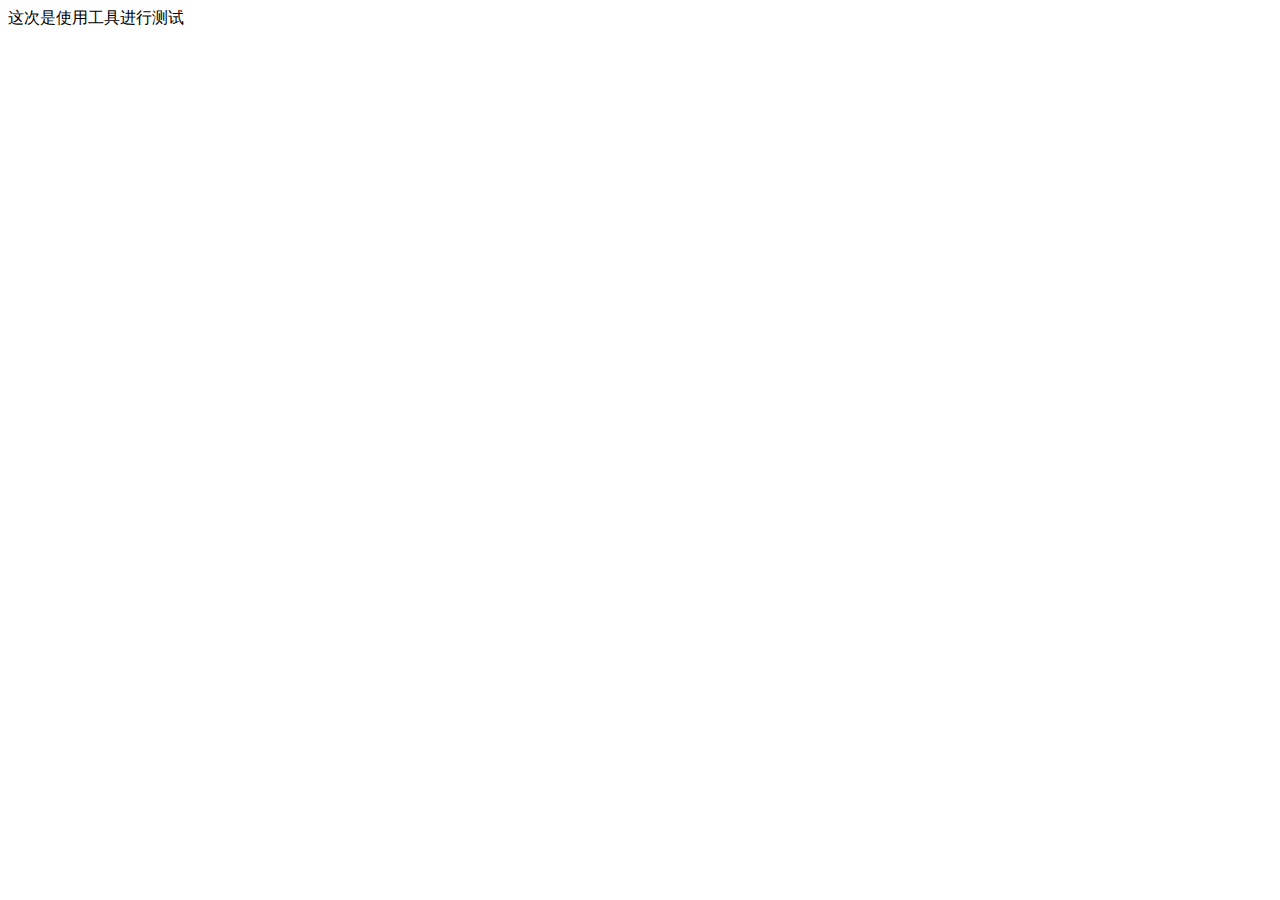
==== content.html @ 5415916b "第一次提交" ====
<!DOCTYPE html>
<html lang="en">

<head>
    <meta charset="UTF-8">
    <meta http-equiv="X-UA-Compatible" content="IE=edge">
    <meta name="viewport" content="width=device-width, initial-scale=1.0">
    <title>Document</title>
</head>

<body>
    这次是使用工具进行测试
</body>

</html>
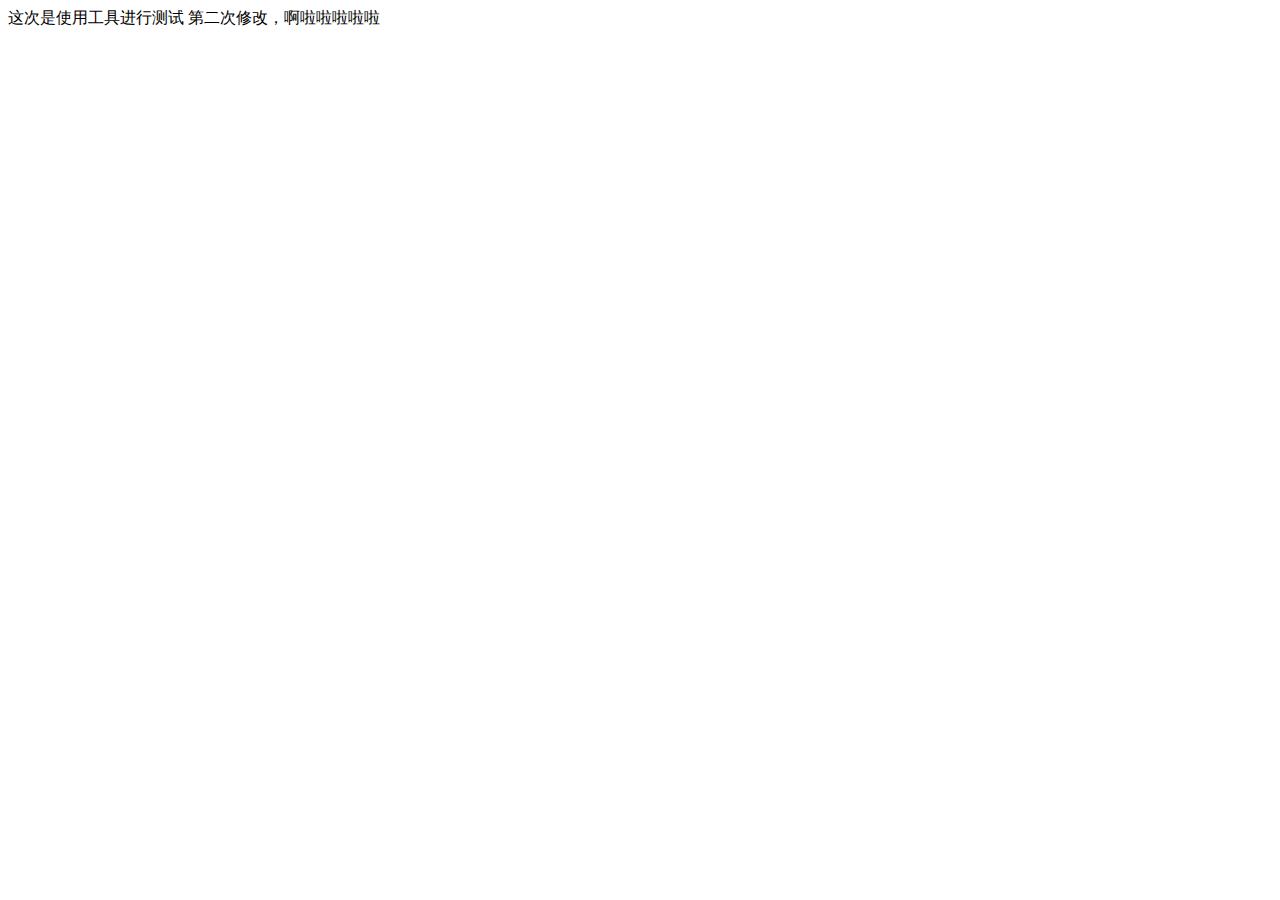
==== commit 52b127ea: "第二次提交" ====
--- a/content.html
+++ b/content.html
@@ -10,6 +10,7 @@
 
 <body>
     这次是使用工具进行测试
+    第二次修改，啊啦啦啦啦啦
 </body>
 
 </html>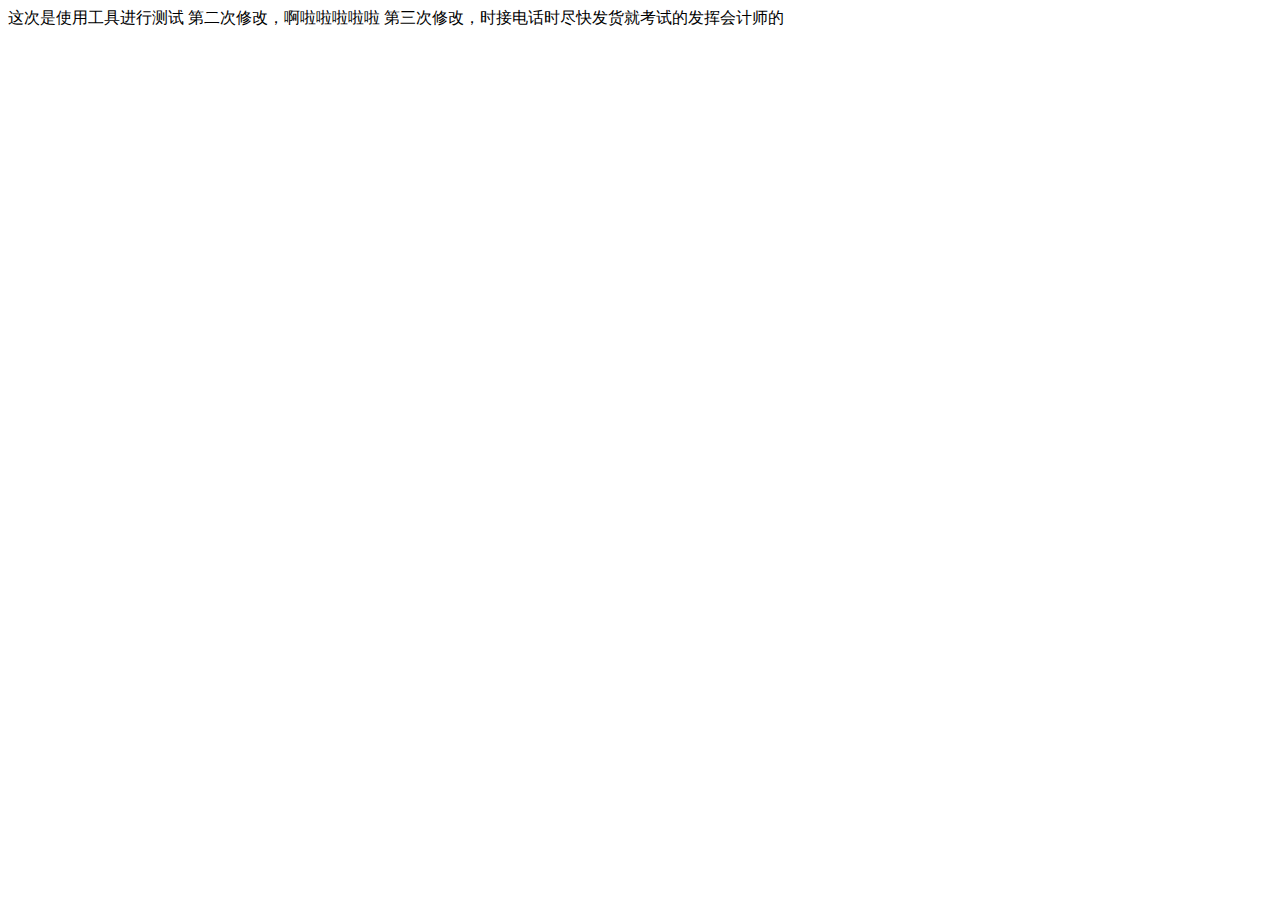
==== commit 4fc64c0c: "第三次修改" ====
--- a/content.html
+++ b/content.html
@@ -11,6 +11,7 @@
 <body>
     这次是使用工具进行测试
     第二次修改，啊啦啦啦啦啦
+    第三次修改，时接电话时尽快发货就考试的发挥会计师的
 </body>
 
 </html>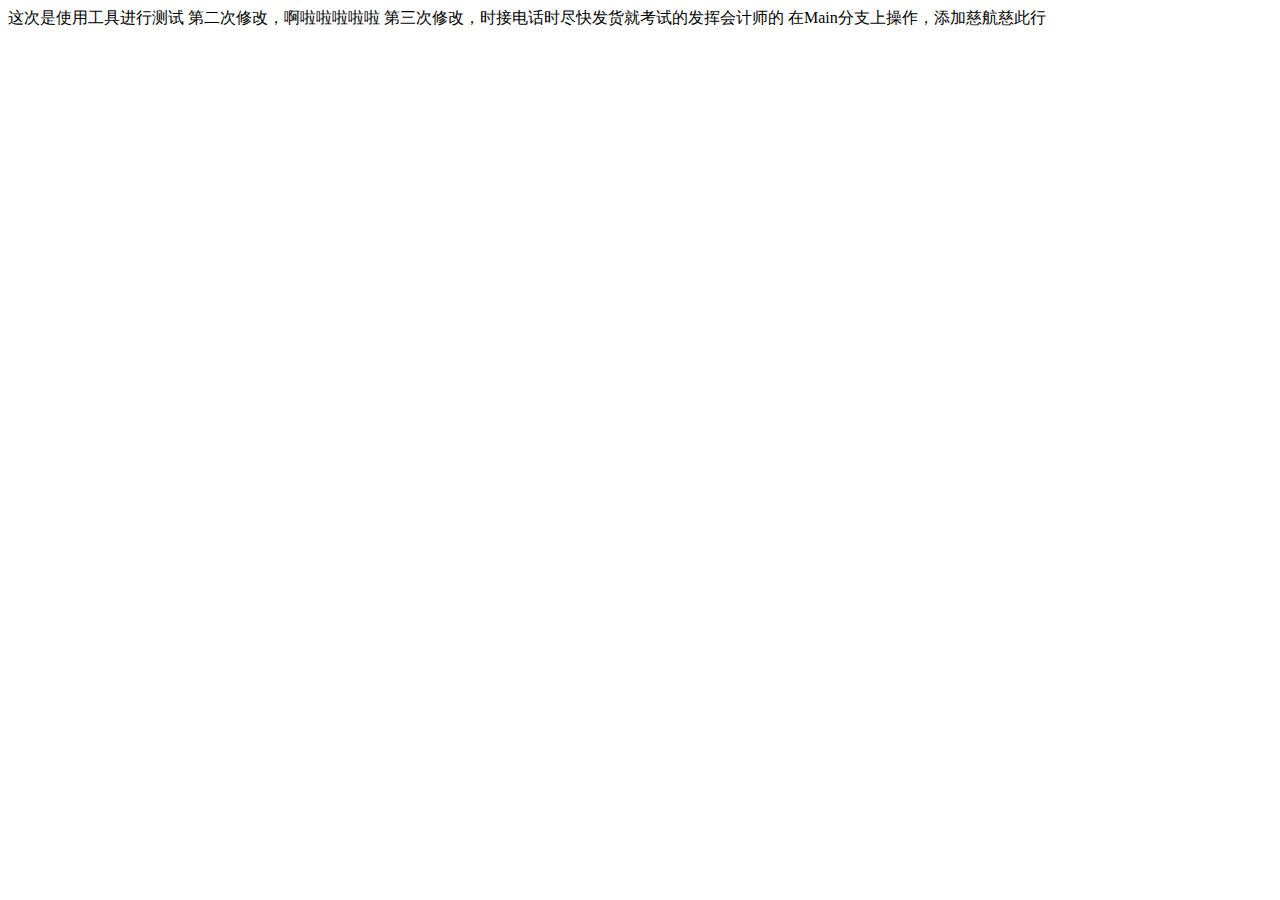
==== commit aaba57af: "在mian上修改信息" ====
--- a/content.html
+++ b/content.html
@@ -12,6 +12,8 @@
     这次是使用工具进行测试
     第二次修改，啊啦啦啦啦啦
     第三次修改，时接电话时尽快发货就考试的发挥会计师的
+
+    在Main分支上操作，添加慈航慈此行
 </body>
 
 </html>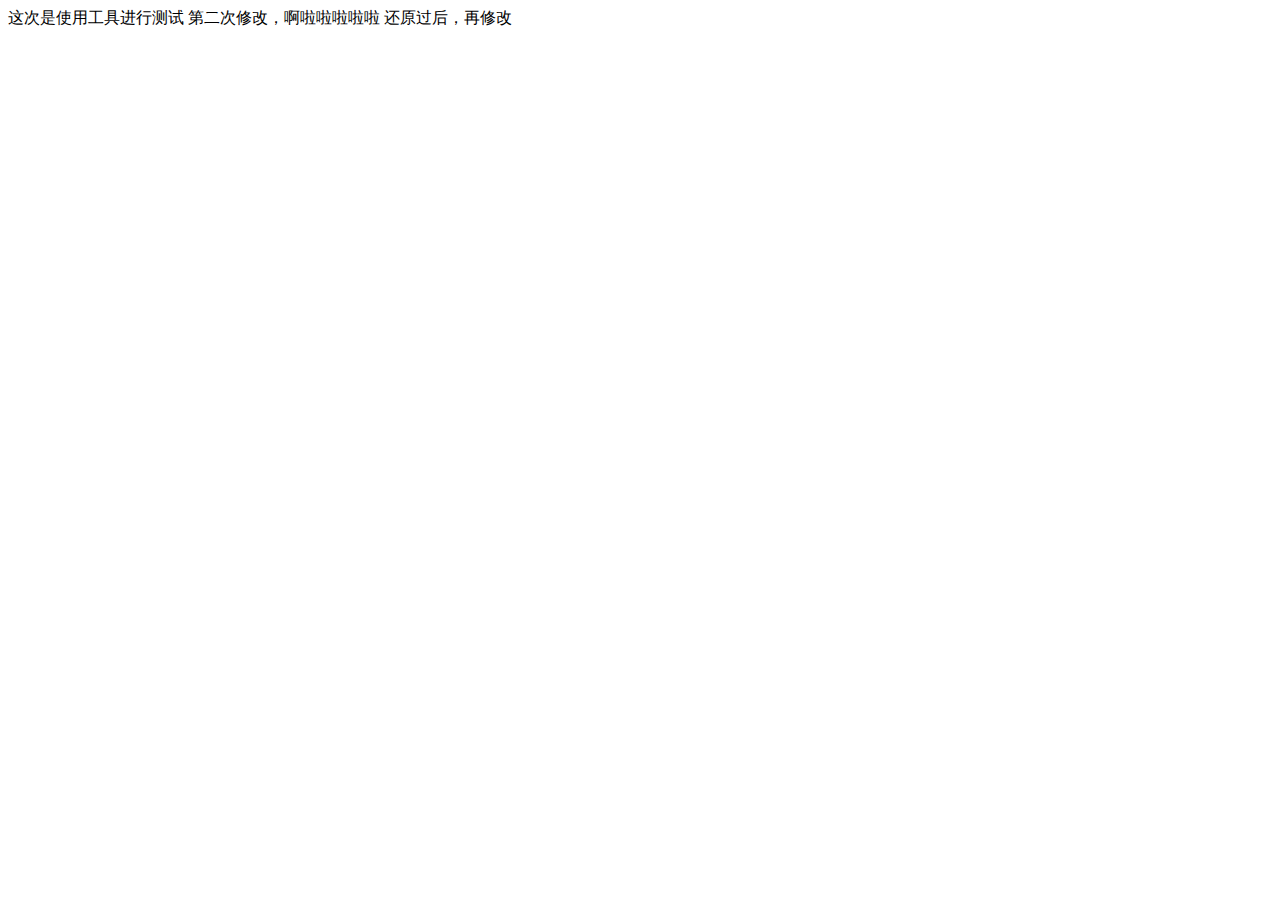
==== commit ceb72808: "Revert "还原过后再 进行第三次修改"" ====
--- a/content.html
+++ b/content.html
@@ -11,9 +11,8 @@
 <body>
     这次是使用工具进行测试
     第二次修改，啊啦啦啦啦啦
-    第三次修改，时接电话时尽快发货就考试的发挥会计师的
 
-    在Main分支上操作，添加慈航慈此行
+    还原过后，再修改
 </body>
 
 </html>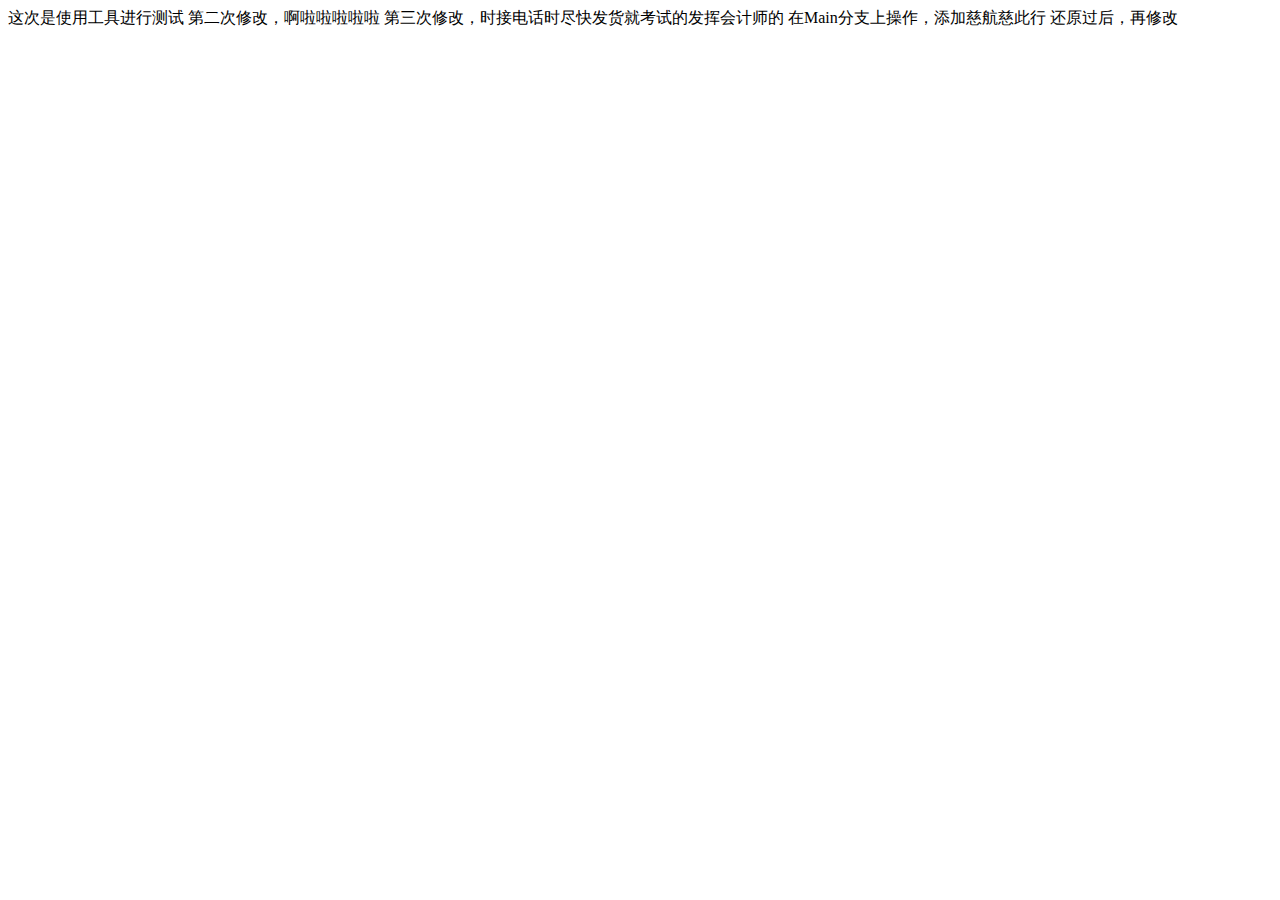
==== commit 53bcea26: "Merge branch 'main' of https://github.com/strive18/helloWord into develop_test" ====
--- a/content.html
+++ b/content.html
@@ -11,6 +11,9 @@
 <body>
     这次是使用工具进行测试
     第二次修改，啊啦啦啦啦啦
+    第三次修改，时接电话时尽快发货就考试的发挥会计师的
+
+    在Main分支上操作，添加慈航慈此行
 
     还原过后，再修改
 </body>
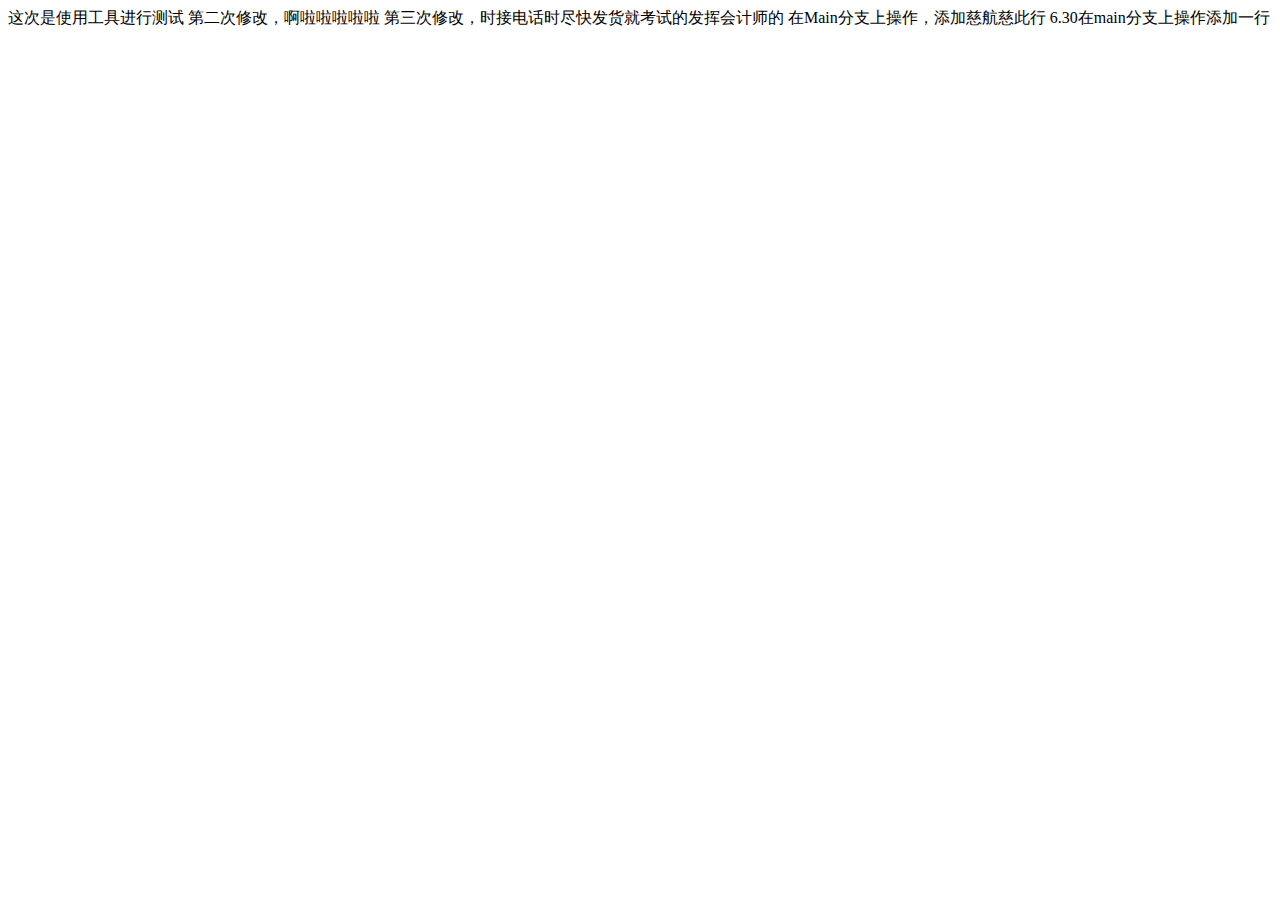
==== commit 1577485e: "6.30号提交main分钟上的内容" ====
--- a/content.html
+++ b/content.html
@@ -14,8 +14,7 @@
     第三次修改，时接电话时尽快发货就考试的发挥会计师的
 
     在Main分支上操作，添加慈航慈此行
-
-    还原过后，再修改
+    6.30在main分支上操作添加一行
 </body>
 
 </html>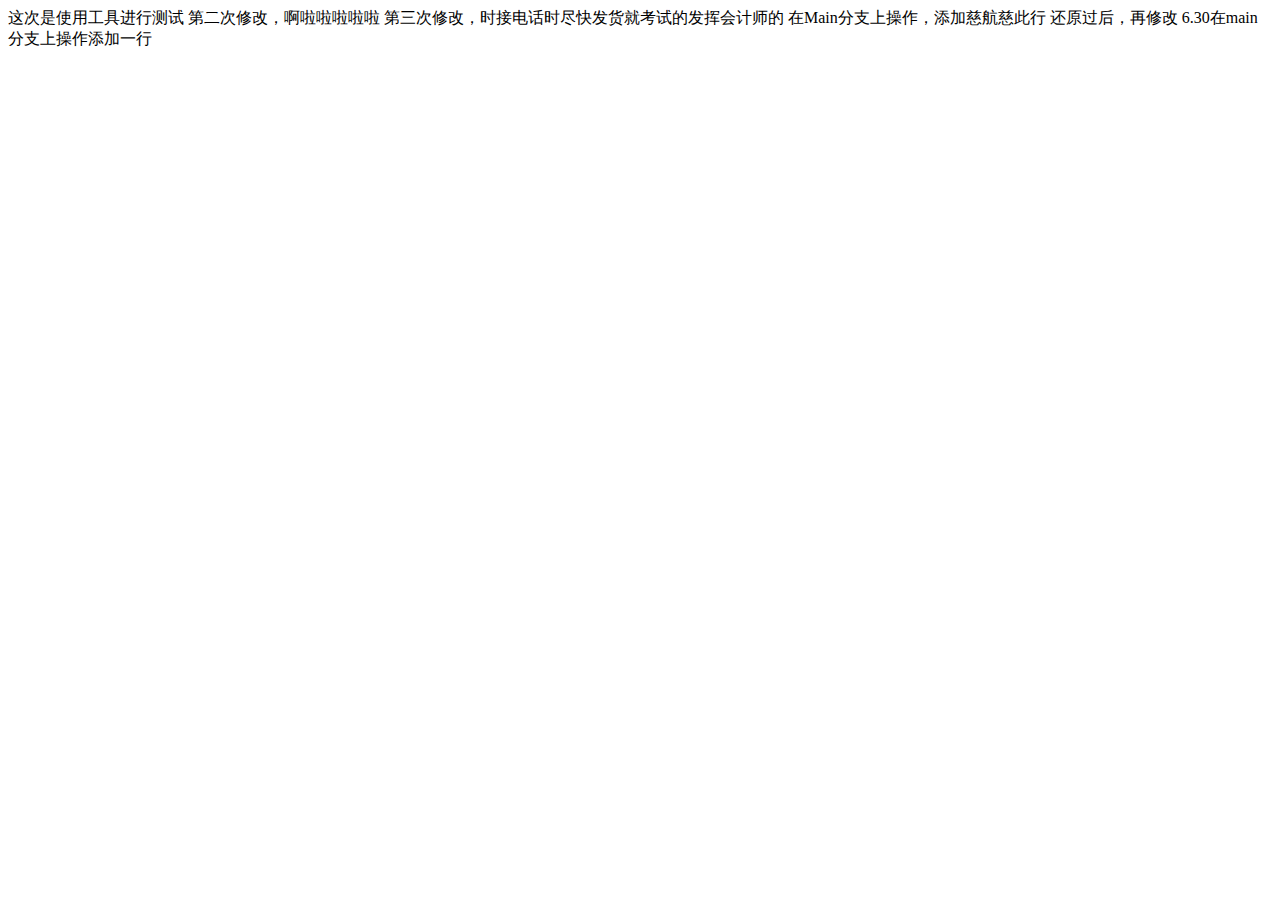
==== commit 5165e0f5: "Merge branch 'main' of https://github.com/strive18/helloWord" ====
--- a/content.html
+++ b/content.html
@@ -14,6 +14,8 @@
     第三次修改，时接电话时尽快发货就考试的发挥会计师的
 
     在Main分支上操作，添加慈航慈此行
+
+    还原过后，再修改
     6.30在main分支上操作添加一行
 </body>
 
